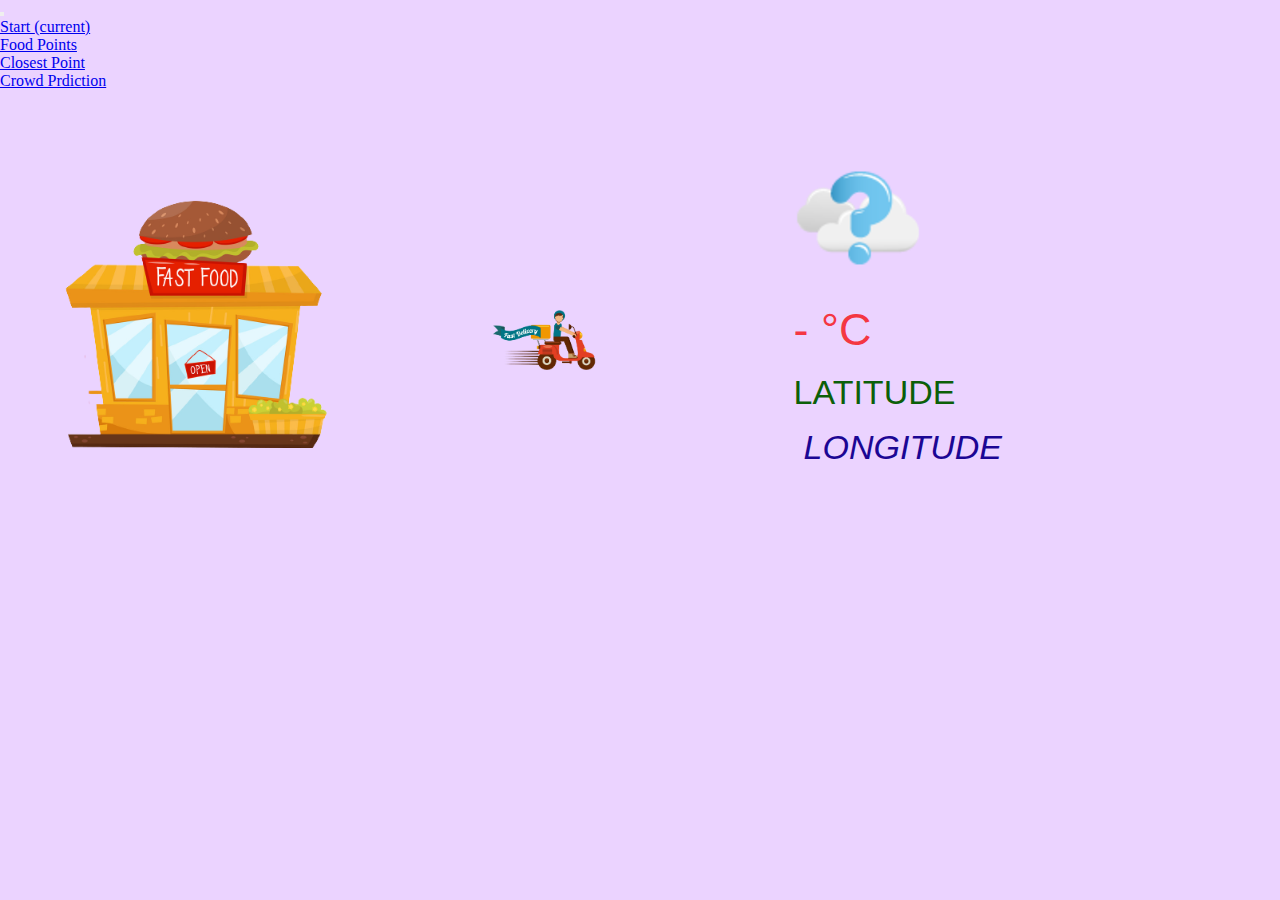
==== bitpath.html @ 0244307d "Add files via upload" ====
<!doctype html>
<html lang="en">

<head>
    <!-- Required meta tags -->
    <meta charset="utf-8">
    <meta name="viewport" content="width=device-width, initial-scale=1, shrink-to-fit=no">

    <!-- Bootstrap CSS -->
    <link rel="stylesheet" href="https://stackpath.bootstrapcdn.com/bootstrap/4.5.0/css/bootstrap.min.css"
        integrity="sha384-9aIt2nRpC12Uk9gS9baDl411NQApFmC26EwAOH8WgZl5MYYxFfc+NcPb1dKGj7Sk" crossorigin="anonymous">
    <link rel="icon" href="ic.png" type="image/png">
    <link rel="stylesheet" href="atyling.css">

    <title>Weather API</title>
</head>

<body onload="myFunction()" class="bck" >

        <div class="loder" id="loading"></div>
        
        <!-- Optional JavaScript -->
        <!-- jQuery first, then Popper.js, then Bootstrap JS -->
        <script src="https://code.jquery.com/jquery-3.5.1.slim.min.js"
            integrity="sha384-DfXdz2htPH0lsSSs5nCTpuj/zy4C+OGpamoFVy38MVBnE+IbbVYUew+OrCXaRkfj"
            crossorigin="anonymous"></script>
        <script src="https://cdn.jsdelivr.net/npm/popper.js@1.16.0/dist/umd/popper.min.js"
            integrity="sha384-Q6E9RHvbIyZFJoft+2mJbHaEWldlvI9IOYy5n3zV9zzTtmI3UksdQRVvoxMfooAo"
            crossorigin="anonymous"></script>
        <script src="https://stackpath.bootstrapcdn.com/bootstrap/4.5.0/js/bootstrap.min.js"
            integrity="sha384-OgVRvuATP1z7JjHLkuOU7Xw704+h835Lr+6QL9UvYjZE3Ipu6Tp75j7Bh/kR0JKI"
            crossorigin="anonymous"></script>


        <nav class="navbar navbar-expand-lg navbar-dark bg-dark">
            <button class="navbar-toggler" type="button" data-toggle="collapse" data-target="#navbarSupportedContent"
                aria-controls="navbarSupportedContent" aria-expanded="false" aria-label="Toggle navigation">
                <span class="navbar-toggler-icon"></span>
            </button>
        
            <div class="collapse navbar-collapse" id="navbarSupportedContent">
                <ul class="navbar-nav mr-auto">
                    <li class="nav-item active">
                        <a class="nav-link" href="https://127.0.0.1:5500/index.html">Start <span
                                class="sr-only">(current)</span></a>
                    </li>
                    <li class="nav-item">
                        <a class="nav-link" href="https://127.0.0.1:5500/locdat.html">Food Points</a>
                    </li>
        
                    <li class="nav-item">
                        <a class="nav-link" href="https://127.0.0.1:5500/latlon.html">Closest Point</a>
                    </li>
                    
                    <li class="nav-item">
                        <a class="nav-link" href="https://127.0.0.1:5500/weath.html">Crowd Prdiction</a>
                    </li>
                </ul>
            </div>
        </nav>


    <div id="contain">

        
        <div id="block2"></div>

        <img id="delv" src="dlvv.png" style="height:7%; width: 9%; margin-top: auto; margin-bottom: auto;" alt="">

        
        <div id="block1">

            <div class="location">
                <p></p>
            </div>

            <div class="weather-icon">
                <img src="unknown.png"   alt="">
            </div>
                     
            <div class="temperature-description">
                <p></p>
            </div>
                    
            <div class="temperature-value">
                <p>- °<span>C</span></p>
            </div>

            <div class="latitude">   
                <p class="lat">Latitude</p>       
            </div>

            <div class="longetude">
                <p class="lon">Longitude</p> 
            </div>

        </div>


    </div>

        <script src="apppy.js"></script>


</body>
---- atyling.css ----
*{
    padding: 0;
    margin: 0;
}

body{
/*
    background : url(biit.jpg);
    background-size: cover;
    background-repeat: no-repeat;
*/

    background-color: rgb(235, 211, 255);

}

#contain {
    display: flex;
    justify-content:space-between;
}

#loading {
    position: fixed;
    width: 100%;
    height: 100vh;
    background: #fff;
    background-image: url(load.gif);
    background-repeat: no-repeat;
    background-position: center;
    z-index:99999;
}

#block1 {

    margin-top: 5%;;
    margin-bottom: auto;
    width: 40%;
    margin-left: 5%; ;
   /* display:flex; */
   border-radius: 20px;
   float: right;

}

#block2 {

    float: left;
    margin-top: auto;
    
    margin-bottom: auto;

    height: 500px;
    width:30%;
   background-image: url(dfd.png);
   background-position: center;
   background-size: contain;
   background-repeat: no-repeat;
  animation: fly 5s Linear infinite;   

}

@keyframes fly{

    100%{transform:translateY(10%)}
    75%{transform:translateY(-10%)}
    50%{transform:translateY(10%)}
    25%{transform:translateY(-10%)}
    0%{transform:translateY(10%)}
    
  /*  45%{transform:translateY(-5pxpx)};

    
    60%%{transform:translateY(-10px)};

    
    75%{transform:translateY(-5px)};

    
    100%{transform:translateY(5px)};

*/
}

#delv {

    animation: runn 18s Linear infinite;   

}

    @keyframes runn{

        100%{transform:translateX(70em)}
        

        75%{transform:translateX(25em)}

        /*
        
        95%{transform:translateX(60em)}
        52%{transform:translateX(52em)}
        
        50%{transform:translateX(50em)}

        48%{transform:translateX(48em)}
        */


        25%{transform:translateX(-30em)}

        0%{transform:translateX(-60em)}
      
}



.location{

    color: #f19d01;
    font-size: 500%;
    font-variant-caps: all-petite-caps;
    font-family:'Gill Sans', 'Gill Sans MT', Calibri, 'Trebuchet MS', sans-serif;
    margin-left: 5%;
    margin-right: 5%;

}

.weather-icon{

    align-items: center;
    margin-left: 5%;
    margin-right: 5%;

}

.temperature-description{

    color: rgb(102, 1, 94);
    font-size: 300%;
    font-variant-caps: all-petite-caps;
    font-family:'Gill Sans', 'Gill Sans MT', Calibri, 'Trebuchet MS', sans-serif;
    margin-left: 5%;
    
    margin-right: 5%;

}

.temperature-value{

    color: rgba(248, 3, 3, 0.774);
    font-size: 400%;
    font-variant-caps: all-petite-caps;
    font-family:'Gill Sans', 'Gill Sans MT', Calibri, 'Trebuchet MS', sans-serif;
    margin-left: 5%;
    margin-right: 5%;

}

.latitude{

    margin-left: 5%;
    margin-right: 5%;

}

.longetude{

    margin-left: 5%;
    margin-right: 5%;

}


.latitude p{

    color: rgb(12, 95, 9);
    font-size: 300%;
    font-style: bold;
    font-variant-caps: all-petite-caps;
    font-family:'Gill Sans', 'Gill Sans MT', Calibri, 'Trebuchet MS', sans-serif;

}


.longetude p{

    color: rgb(27, 6, 148);
    font-size: 300%;
    margin-left: 10px;
    font-style: italic;
    font-variant-caps: all-petite-caps;
    font-family:'Gill Sans', 'Gill Sans MT', Calibri, 'Trebuchet MS', sans-serif;

}

@media (max-width: 1000px)
   {

    #block2{
        width: auto;
    }

    #block1 {
        width: auto;
    }

    

    #contain {
        display: flex;
        flex-direction: column;
    }

   }
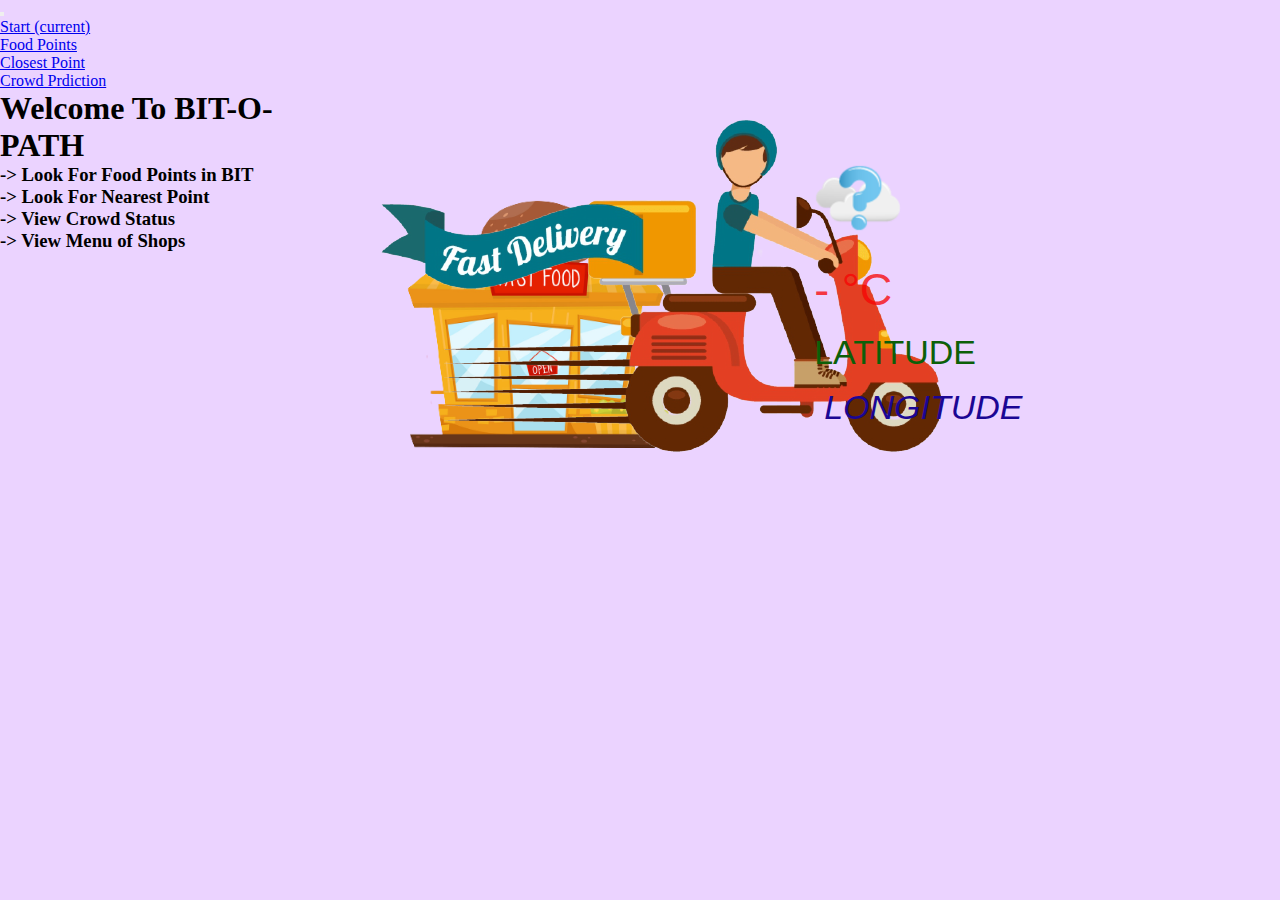
==== commit 664e6a55: "Update bitpath.html" ====
--- a/bitpath.html
+++ b/bitpath.html
@@ -19,18 +19,18 @@
 
         <div class="loder" id="loading"></div>
         
-        <!-- Optional JavaScript -->
-        <!-- jQuery first, then Popper.js, then Bootstrap JS -->
-        <script src="https://code.jquery.com/jquery-3.5.1.slim.min.js"
-            integrity="sha384-DfXdz2htPH0lsSSs5nCTpuj/zy4C+OGpamoFVy38MVBnE+IbbVYUew+OrCXaRkfj"
-            crossorigin="anonymous"></script>
-        <script src="https://cdn.jsdelivr.net/npm/popper.js@1.16.0/dist/umd/popper.min.js"
-            integrity="sha384-Q6E9RHvbIyZFJoft+2mJbHaEWldlvI9IOYy5n3zV9zzTtmI3UksdQRVvoxMfooAo"
-            crossorigin="anonymous"></script>
-        <script src="https://stackpath.bootstrapcdn.com/bootstrap/4.5.0/js/bootstrap.min.js"
-            integrity="sha384-OgVRvuATP1z7JjHLkuOU7Xw704+h835Lr+6QL9UvYjZE3Ipu6Tp75j7Bh/kR0JKI"
-            crossorigin="anonymous"></script>
 
+    <!-- Optional JavaScript -->
+    <!-- jQuery first, then Popper.js, then Bootstrap JS -->
+    <script src="https://code.jquery.com/jquery-3.5.1.slim.min.js"
+        integrity="sha384-DfXdz2htPH0lsSSs5nCTpuj/zy4C+OGpamoFVy38MVBnE+IbbVYUew+OrCXaRkfj"
+        crossorigin="anonymous"></script>
+    <script src="https://cdn.jsdelivr.net/npm/popper.js@1.16.0/dist/umd/popper.min.js"
+        integrity="sha384-Q6E9RHvbIyZFJoft+2mJbHaEWldlvI9IOYy5n3zV9zzTtmI3UksdQRVvoxMfooAo"
+        crossorigin="anonymous"></script>
+    <script src="https://stackpath.bootstrapcdn.com/bootstrap/4.5.0/js/bootstrap.min.js"
+        integrity="sha384-OgVRvuATP1z7JjHLkuOU7Xw704+h835Lr+6QL9UvYjZE3Ipu6Tp75j7Bh/kR0JKI"
+        crossorigin="anonymous"></script>
 
         <nav class="navbar navbar-expand-lg navbar-dark bg-dark">
             <button class="navbar-toggler" type="button" data-toggle="collapse" data-target="#navbarSupportedContent"
@@ -41,11 +41,11 @@
             <div class="collapse navbar-collapse" id="navbarSupportedContent">
                 <ul class="navbar-nav mr-auto">
                     <li class="nav-item active">
-                        <a class="nav-link" href="https://127.0.0.1:5500/index.html">Start <span
+                        <a class="nav-link" href="https://adityaarc.github.io/optimal/">Start <span
                                 class="sr-only">(current)</span></a>
                     </li>
                     <li class="nav-item">
-                        <a class="nav-link" href="https://127.0.0.1:5500/locdat.html">Food Points</a>
+                        <a class="nav-link" href="https://adityaarc.github.io/optimal/fpoint">Food Points</a>
                     </li>
         
                     <li class="nav-item">
@@ -53,34 +53,49 @@
                     </li>
                     
                     <li class="nav-item">
-                        <a class="nav-link" href="https://127.0.0.1:5500/weath.html">Crowd Prdiction</a>
+                        <a class="nav-link" href="https://adityaarc.github.io/crwd/">Crowd Prdiction</a>
                     </li>
                 </ul>
             </div>
         </nav>
 
 
+
     <div id="contain">
 
-        
-        <div id="block2"></div>
+        <div id="block0">
+            <h1>Welcome To BIT-O-PATH</h1>
+            <h3>-> Look For Food Points in BIT</h3>
+            <h3>-> Look For Nearest Point</h3>
+            <h3>-> View Crowd Status</h3>
+            <h3>-> View Menu of Shops</h3>
+        </div>
 
-        <img id="delv" src="dlvv.png" style="height:7%; width: 9%; margin-top: auto; margin-bottom: auto;" alt="">
 
-        
+        <div id="block2" style="margin-top: auto; margin-bottom: auto;">
+
+            <div id="hp" style="text-align: center;">
+                <img id="delv" src="dlvv.png"  alt="">
+            </div>
+
+        </div>
+
+
         <div id="block1">
 
             <div class="location">
                 <p></p>
             </div>
 
-            <div class="weather-icon">
-                <img src="unknown.png"   alt="">
-            </div>
-                     
+               
             <div class="temperature-description">
                 <p></p>
             </div>
+
+            <div class="weather-icon">
+                <img id= "wett" src="unknown.png" style="width: 20%;" alt="">
+            </div>
+                  
                     
             <div class="temperature-value">
                 <p>- °<span>C</span></p>
@@ -96,10 +111,10 @@
 
         </div>
 
-
     </div>
 
-        <script src="apppy.js"></script>
+
+    <script src="apppy.js"></script>
 
 
 </body>
